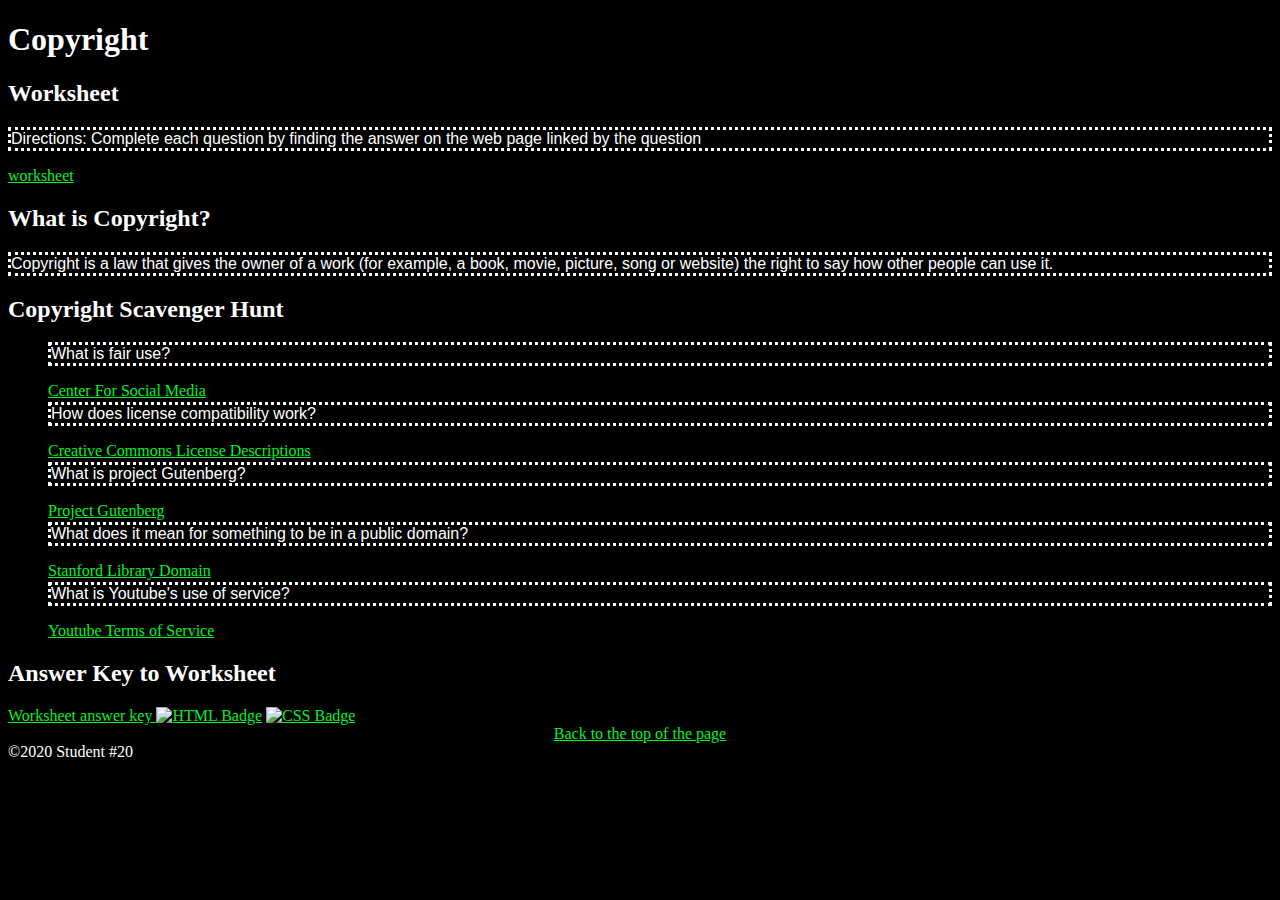
==== copyright.html @ 1a7109ba "Update copyright.html" ====
<!doctype html>
<html lang="en">
<head>
<meta charset="UTF-8">
<title> Copyright </title>
<link href="https://2020spring20.github.io/copyright.css" rel="stylesheet" type="text/css">
</head>

<body>
	<a id="top"></a>
	<h1> Copyright </h1>
  <h2> Worksheet </h2>
  <p> Directions: Complete each question by finding the answer on the web page linked by the question </p>
  <a href="https://2020spring20.github.io/copyrightworksheet.html"> worksheet </a>
<div>	<h2> What is Copyright?</h2> </div>
	<p> Copyright is a law that gives the owner of a work (for example, a book, movie, picture, song or website) the right to say how other people can use it. </p>
<div> <h2> Copyright Scavenger Hunt </h2> </div>
<ul>
	<li> <p> What is fair use? </p> <a href="https://cmsimpact.org/program/fair-use/"> Center For Social Media </a> </li>
	<li> <p> How does license compatibility work? </p> <a href="https://creativecommons.org/2006/12/08/license-compatibility-wizard-from-cc-taiwan/"> Creative Commons License Descriptions </a> </li>
	<li> <p> What is project Gutenberg? </p> <a href="http://www.gutenberg.org/wiki/Main_Page"> Project Gutenberg </a> </li>
	<li> <p> What does it mean for something to be in a public domain? </p> <a href="https://fairuse.stanford.edu/overview/public-domain/"> Stanford Library Domain </a> </li>
	<li> <p> What is Youtube's use of service? </p> <a href="https://www.youtube.com/t/terms"> Youtube Terms of Service </a> </li>
	</ul>
	<h2> Answer Key to Worksheet </h2>
  <a href="https://2020spring20.github.io/copyrightworksheetanswerkey.html"> Worksheet answer key </a>

<a href="https://validator.w3.org/nu/?doc=https%3A%2F%2F2020spring20.github.io%2F"><img src="https://raw.githubusercontent.com/2020spring20/2020spring20.github.io/master/valid_html5_blue.png" width="80" height="15" alt="HTML Badge"/></a>
<a href="https://jigsaw.w3.org/css-validator/validator?uri=https%3A%2F%2F2020spring20.github.io%2Fwebdesigncss.css&profile=css3svg&usermedium=all&warning=1&vextwarning=&lang=en"><img src="https://raw.githubusercontent.com/2020spring20/2020spring20.github.io/master/valid_css_blue.png" width="80" height="15" alt="CSS Badge"></a>
<div id="topper"><a href="#top"> Back to the top of the page</a></div>
	<footer> ©2020 Student #20 </footer>
</body>
</html>
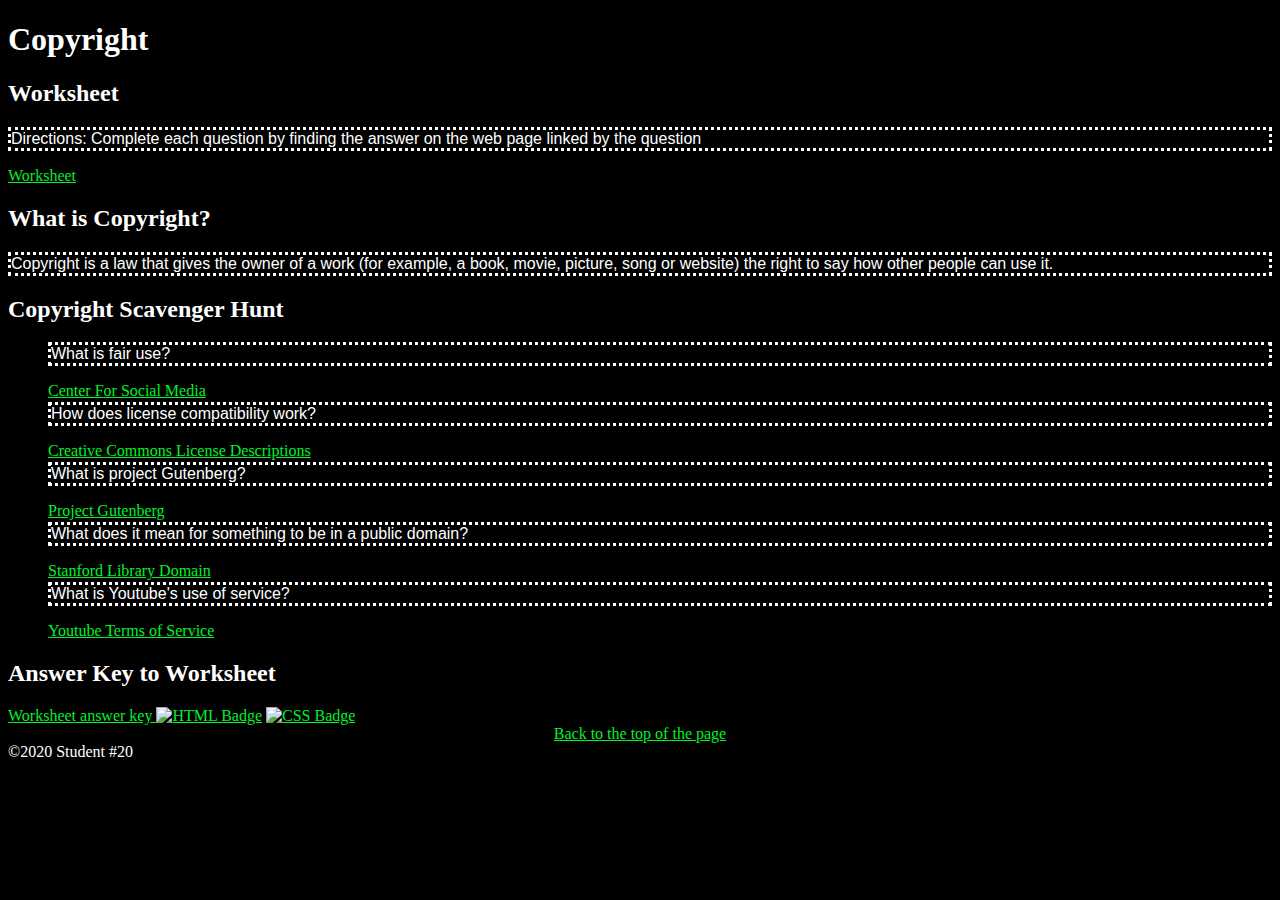
==== commit d405db10: "Update copyright.html" ====
--- a/copyright.html
+++ b/copyright.html
@@ -11,7 +11,7 @@
 	<h1> Copyright </h1>
   <h2> Worksheet </h2>
   <p> Directions: Complete each question by finding the answer on the web page linked by the question </p>
-  <a href="https://2020spring20.github.io/copyrightworksheet.html"> worksheet </a>
+  <a href="https://2020spring20.github.io/copyrightworksheet.html"> Worksheet </a>
 <div>	<h2> What is Copyright?</h2> </div>
 	<p> Copyright is a law that gives the owner of a work (for example, a book, movie, picture, song or website) the right to say how other people can use it. </p>
 <div> <h2> Copyright Scavenger Hunt </h2> </div>
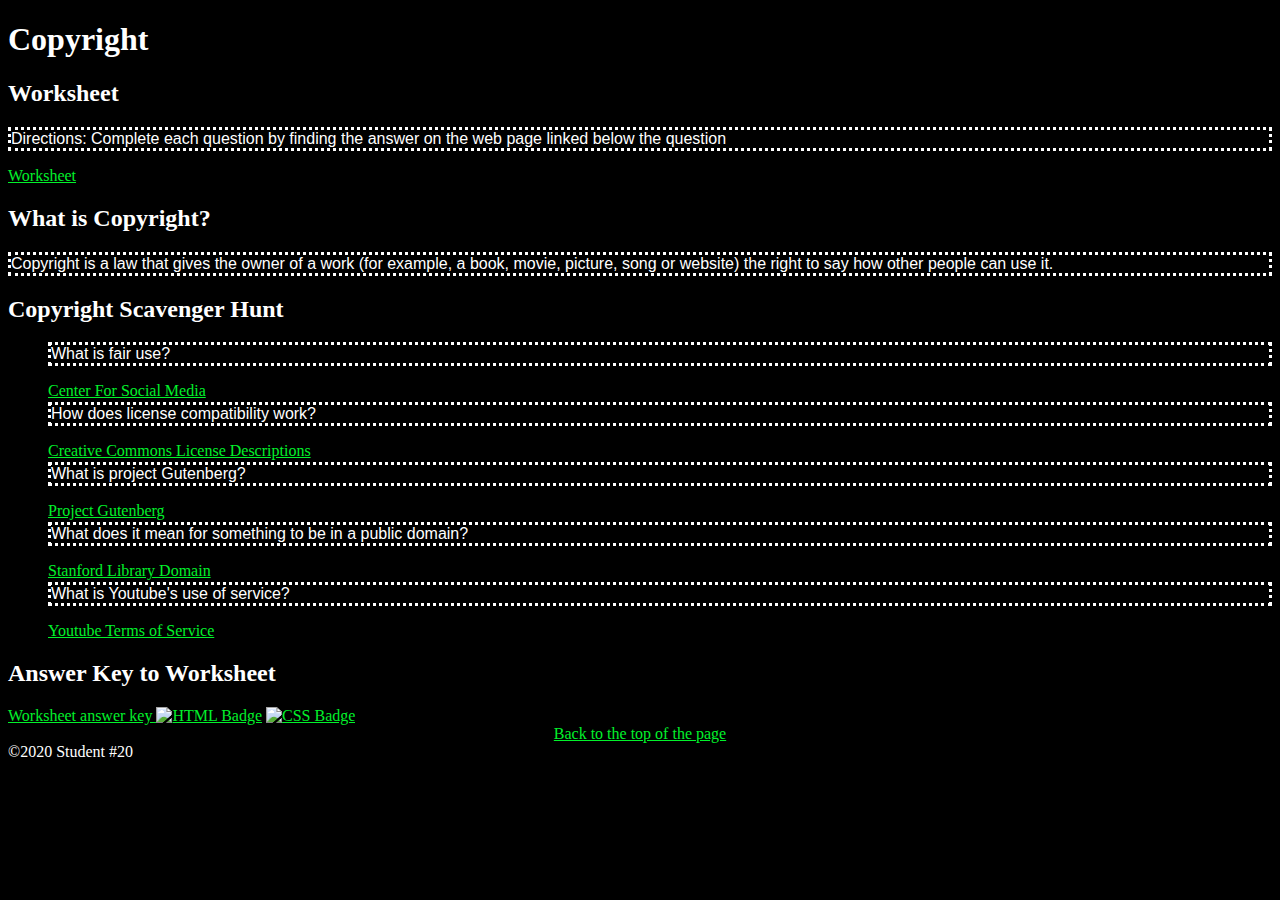
==== commit aa58fbca: "Update copyright.html" ====
--- a/copyright.html
+++ b/copyright.html
@@ -10,7 +10,7 @@
 	<a id="top"></a>
 	<h1> Copyright </h1>
   <h2> Worksheet </h2>
-  <p> Directions: Complete each question by finding the answer on the web page linked by the question </p>
+  <p> Directions: Complete each question by finding the answer on the web page linked below the question </p>
   <a href="https://2020spring20.github.io/copyrightworksheet.html"> Worksheet </a>
 <div>	<h2> What is Copyright?</h2> </div>
 	<p> Copyright is a law that gives the owner of a work (for example, a book, movie, picture, song or website) the right to say how other people can use it. </p>
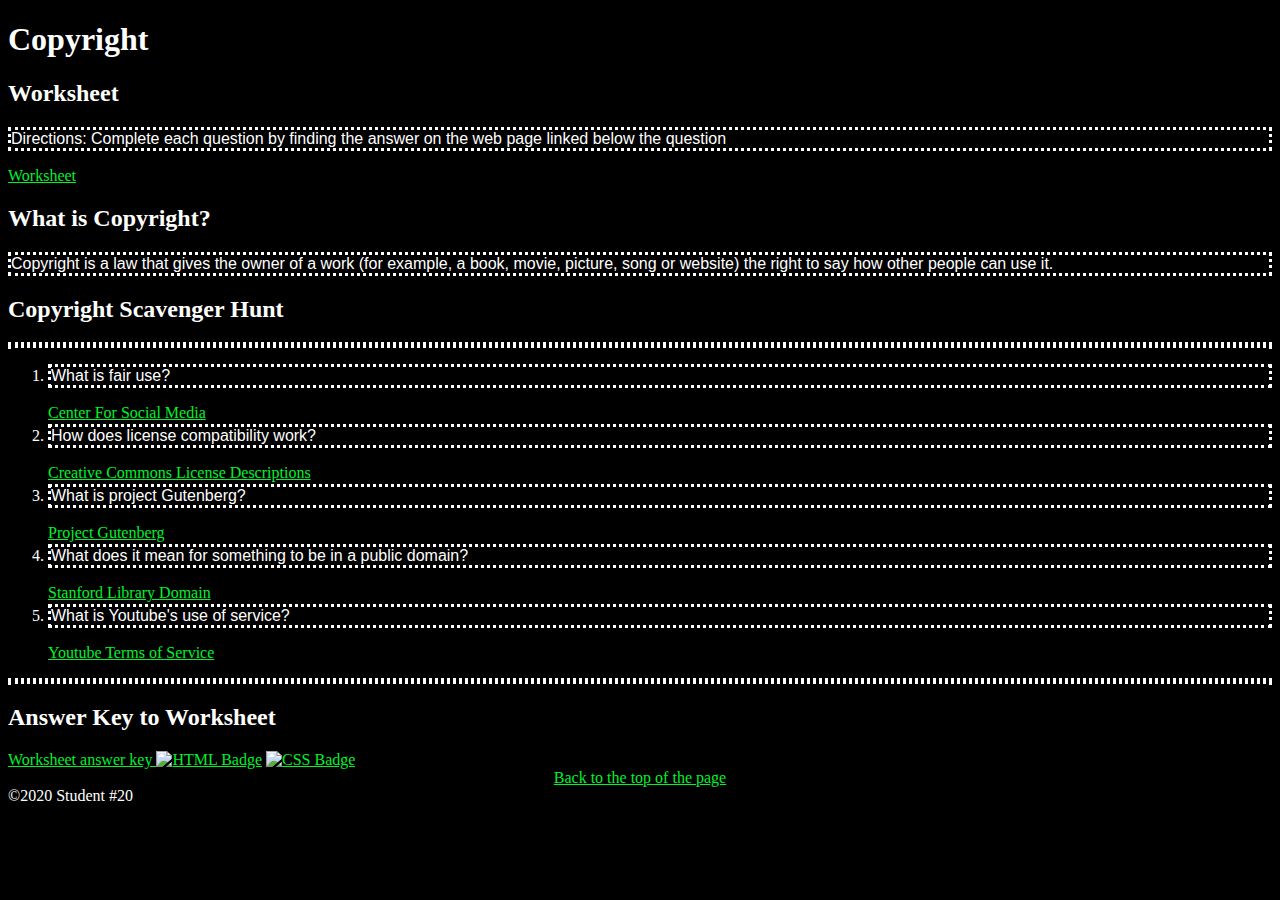
==== commit e2c229b5: "Update copyright.html" ====
--- a/copyright.html
+++ b/copyright.html
@@ -15,13 +15,15 @@
 <div>	<h2> What is Copyright?</h2> </div>
 	<p> Copyright is a law that gives the owner of a work (for example, a book, movie, picture, song or website) the right to say how other people can use it. </p>
 <div> <h2> Copyright Scavenger Hunt </h2> </div>
-<ul>
+	<p>
+<ol>
 	<li> <p> What is fair use? </p> <a href="https://cmsimpact.org/program/fair-use/"> Center For Social Media </a> </li>
 	<li> <p> How does license compatibility work? </p> <a href="https://creativecommons.org/2006/12/08/license-compatibility-wizard-from-cc-taiwan/"> Creative Commons License Descriptions </a> </li>
 	<li> <p> What is project Gutenberg? </p> <a href="http://www.gutenberg.org/wiki/Main_Page"> Project Gutenberg </a> </li>
 	<li> <p> What does it mean for something to be in a public domain? </p> <a href="https://fairuse.stanford.edu/overview/public-domain/"> Stanford Library Domain </a> </li>
 	<li> <p> What is Youtube's use of service? </p> <a href="https://www.youtube.com/t/terms"> Youtube Terms of Service </a> </li>
-	</ul>
+	</ol>
+	</p>
 	<h2> Answer Key to Worksheet </h2>
   <a href="https://2020spring20.github.io/copyrightworksheetanswerkey.html"> Worksheet answer key </a>
 
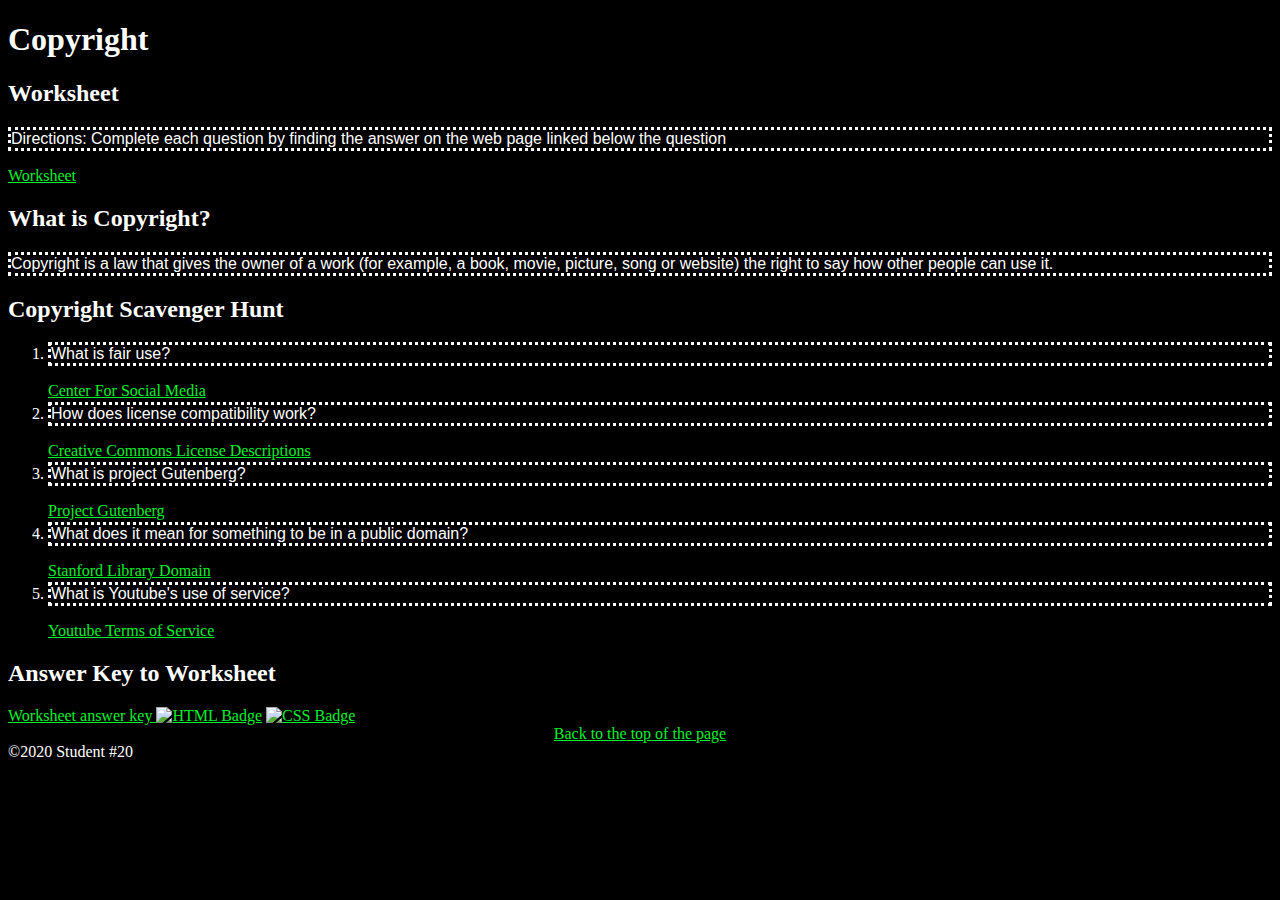
==== commit c545fd4d: "Update copyright.html" ====
--- a/copyright.html
+++ b/copyright.html
@@ -15,7 +15,7 @@
 <div>	<h2> What is Copyright?</h2> </div>
 	<p> Copyright is a law that gives the owner of a work (for example, a book, movie, picture, song or website) the right to say how other people can use it. </p>
 <div> <h2> Copyright Scavenger Hunt </h2> </div>
-	<p>
+	
 <ol>
 	<li> <p> What is fair use? </p> <a href="https://cmsimpact.org/program/fair-use/"> Center For Social Media </a> </li>
 	<li> <p> How does license compatibility work? </p> <a href="https://creativecommons.org/2006/12/08/license-compatibility-wizard-from-cc-taiwan/"> Creative Commons License Descriptions </a> </li>
@@ -23,7 +23,7 @@
 	<li> <p> What does it mean for something to be in a public domain? </p> <a href="https://fairuse.stanford.edu/overview/public-domain/"> Stanford Library Domain </a> </li>
 	<li> <p> What is Youtube's use of service? </p> <a href="https://www.youtube.com/t/terms"> Youtube Terms of Service </a> </li>
 	</ol>
-	</p>
+	
 	<h2> Answer Key to Worksheet </h2>
   <a href="https://2020spring20.github.io/copyrightworksheetanswerkey.html"> Worksheet answer key </a>
 
